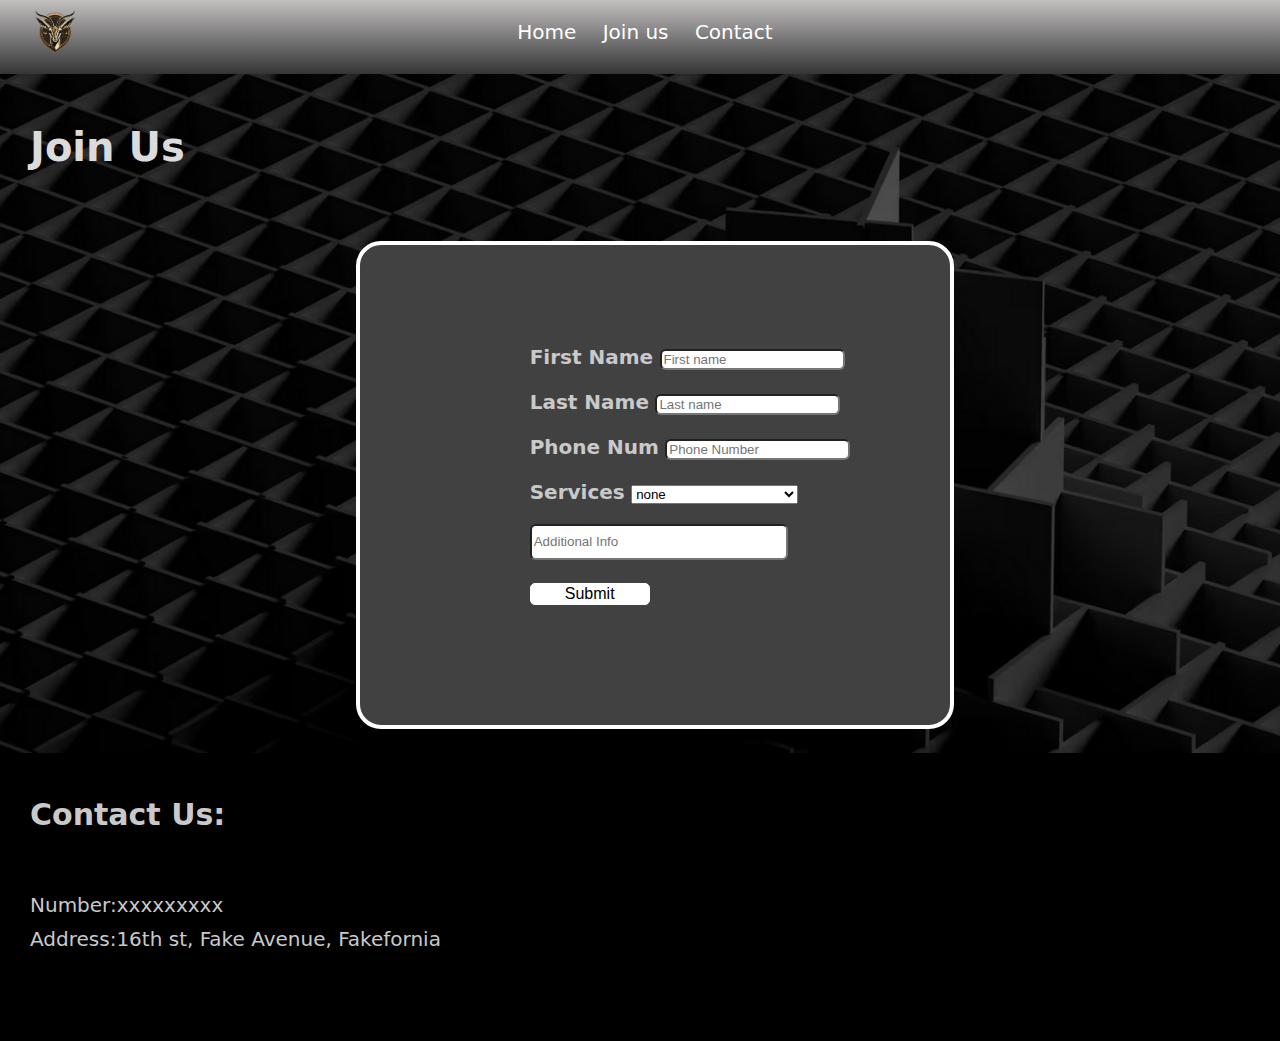
==== form.html @ 17c0639a "files added" ====
<!DOCTYPE html>
<html>
    <head>

        <title>Gazella</title>
        <link rel="stylesheet" href="styles.css">

    </head>


    <body> 

        
        
        <header>
            <nav>
                <a href="#" class="threeline-menu">
                    <div class="one"></div>
                    <div class="two"></div>
                    <div class="three"></div>
                </a>
                <ul class="nav-bar">
                    <li class="Logo"><a href="index.html">Gazella Logo</a></l>
                    <li><a href="index.html">Home</a></li>
                    
                    <li><a href="form.html">Join us</a></li>
                    <li>Contact</li>
                </ul>
            </nav>

            
        </header>
        <section class="higher">
            <h1>Join Us</h1>
            
        </section>
        <section class="middleform">
           <div class="container">
            <form method="POST" action="placeHolder">
                    <div class="sub-container">
                        <label for="fname">First Name</label>
                        <input type="text" id="fname" name="firstname" placeholder="First name">
    
                    </div>
                    
                    <div class="sub-container">
                        <label for="lname">Last Name</label>
                        <input type="text" id="lname" name="lastname" placeholder="Last name">
                    </div>
                    
                    <div class="sub-container">
                        <label for="pNum">Phone Num</label>
                        <input type="text" id="pNum" name="pNum" placeholder="Phone Number">
                    </div>

                    <div class="sub-container">
                        <label for="services">Services</label>
                        <select name="services">
                            <option value="none">none</option>
                            <option value="establishment">Company Establishment</option>
                        
                            <option value="transaction">Transaction Follow-up</option>
                        
                            <option value="legal">Legal Consultation</option>
                        
                            <option value="OfficeSpaces">Office Spaces</option>
                            <option value="visas">Tourist Visas</option>
                        </select>
                    </div>
                    
                    <div class="sub-container">
                        <input type="text" id="additionalInfo" name="additionalInfo" placeholder="Additional Info">
                    </div>
                    <div class="sub-container">
                        <button class="button" type="submit">
                            Submit
                        </button>
                    </div>
                    

                </form>
           </div>
            
        </section>
        <section class="lowerform">
            <h2>Contact Us: </h2>
            <p>Number:xxxxxxxxx</p>
            <p>Address:16th st, Fake Avenue, Fakefornia</p>

        </section>
        
        
        
          
    </body>



</html>
---- styles.css ----
body {
    background-color:rgb(71, 71, 70);
    color:rgb(201, 201, 201);
    font-family: apple-system,system-ui,BlinkMacSystemFont,"Segoe UI",Roboto,Helvetica Neue,Arial,sans-serif;
    font-size:20px;
    margin:0;
    padding:0;
    background-image: url(gazellaBackground.png);
    
    background-repeat: no-repeat;
    background-position: center;
    background-attachment: fixed;
    background-size:cover;
    
    
}
header {
    background-color:rgb(70, 70, 70);
    background: linear-gradient(#c2bfbf, #353535), rgba(0,0,0,0.2);
    opacity: 0.9;
    color:rgb(255, 255, 255);
    padding-top:20px;
    padding-bottom:30px;
    padding-left:10px;
    position:relative;
    transition:0.285s;
    
    
}

header:hover {
    opacity:1;
}
header .Logo a {
    background-image: url(gazellaLogo.png);
    background-size:50px;
    background-repeat: no-repeat;
    display:inline-block;
    
    position:absolute; 
	top:0; 
	left:30px; 
    width:50px;
    height:50px;
    text-indent: -99999999px;
    top:7px;
    opacity:1;
    

}

section {
    
    padding-top:20px;
    padding-bottom:20px;
    padding-left:30px;
    margin:3px 0px 4px 0px;
    display:flex;
    flex-direction: column;


}
.middle div {
    position:relative;
    margin:auto;
    width:100px;
    padding:100px;
    background: rgb(65, 65, 65) 20%;
    margin-top: 100px;
    border:4px solid;
    border-radius:20px;
    border-color:rgba(255, 255, 255, 0.678);
    
    transition:0.15s ease;
}
.middle div:hover {
    background: rgb(65, 65, 65) 20%;
    padding:120px;
    
    font-weight: bolder;
    border-style:solid;
    border-color: rgb(211, 206, 206);
    
}
.middle .service1 {
    margin-left:10px;
    
}
.middle .service2 {
    margin-right:20px;
}
.middle .service3 {
    margin-left:10px;
}
footer {
    
    color:rgb(255, 255, 255);
    padding-top:20px;
    padding-bottom:20px;
    padding-left:10px;
}

h1 {
    position:relative;
    text-decoration:none;

    color:rgb(219, 219, 219);
    transition:0.35s;
}

h1:hover {
    
    color:sandybrown;
    
}  

ul {
    margin:0;
    padding:0;
    list-style-type: none;
   
    text-align:center;
    
}
li {
    
    display:inline-block;
    margin-right:20px;
    
}
a {
    opacity:1;
    text-decoration:none;
    color:white;
    transition:color 0.35s;
}
a:hover {
    font-weight:bolder;
    color:sandybrown;
  
    
    
}

.higher {
    display:block;
}
h2 {
    position:absolute;
    transition:0.35s;
}
h2:hover {
    font-weight:bolder;
    color:sandybrown;
}

/*
.threeline-menu div{
    height:3px;
    background-color:white;
    margin:4px 0;
    border-radius:25px;
    transition:0.3s;

}
.threeline-menu {
    width:30px;
    display:block;
    margin:1em 0 0 90%;
    
}
*/
/*
.one {
    width:30px;
}
.two {
    width:20px;

}
.three {
    width:10px;
}

.threeline-menu:hover div {
    width:30px;
}
.service1 h1 {
    position:relative;
    

}
    */

.service1 p{
    position:absolute;
    color:rgb(255, 255, 255);
    top:0;
    left:15px;
    
    
}
/*
.middle .service1 {
    background:rgb(55, 126, 55);
}
*/





.container {

    background:rgb(65,65,65);
    width: 300px;
    border: 4px solid white;
    border-radius:25px;
    padding: 100px;
    max-width:fit-content;
    margin: auto;
    position:relative;
    width:100%;
    
    
}
label {
    font-weight:bold;
    transition:0.15s ease;
}
/*
label:hover {
    
}
*/
input {
    border-radius:5.7px;
}

.sub-container {
   margin-left:70px;
   margin-bottom:20px;
    
}
#additionalInfo {
    width:250px;
    height:30px;
}

.button {
    background:white;
    border:1px solid white;
    border-radius:5px;
    
    font-size: 16px;
    width:120px;
    transition:0.2s ease;
}
.button:hover {
    background:black;
    color:white;
    font-weight:bold;
}
.lowerform {
    position:relative;
    background:black;
    margin-bottom:0px;
    padding-bottom:200px;
}
.lowerform p {
    margin-top:120px;
    margin-bottom:-110px;
}
.lower {
    position:relative;
    background:black;
    margin-bottom:0px;
    padding-bottom:200px;
}
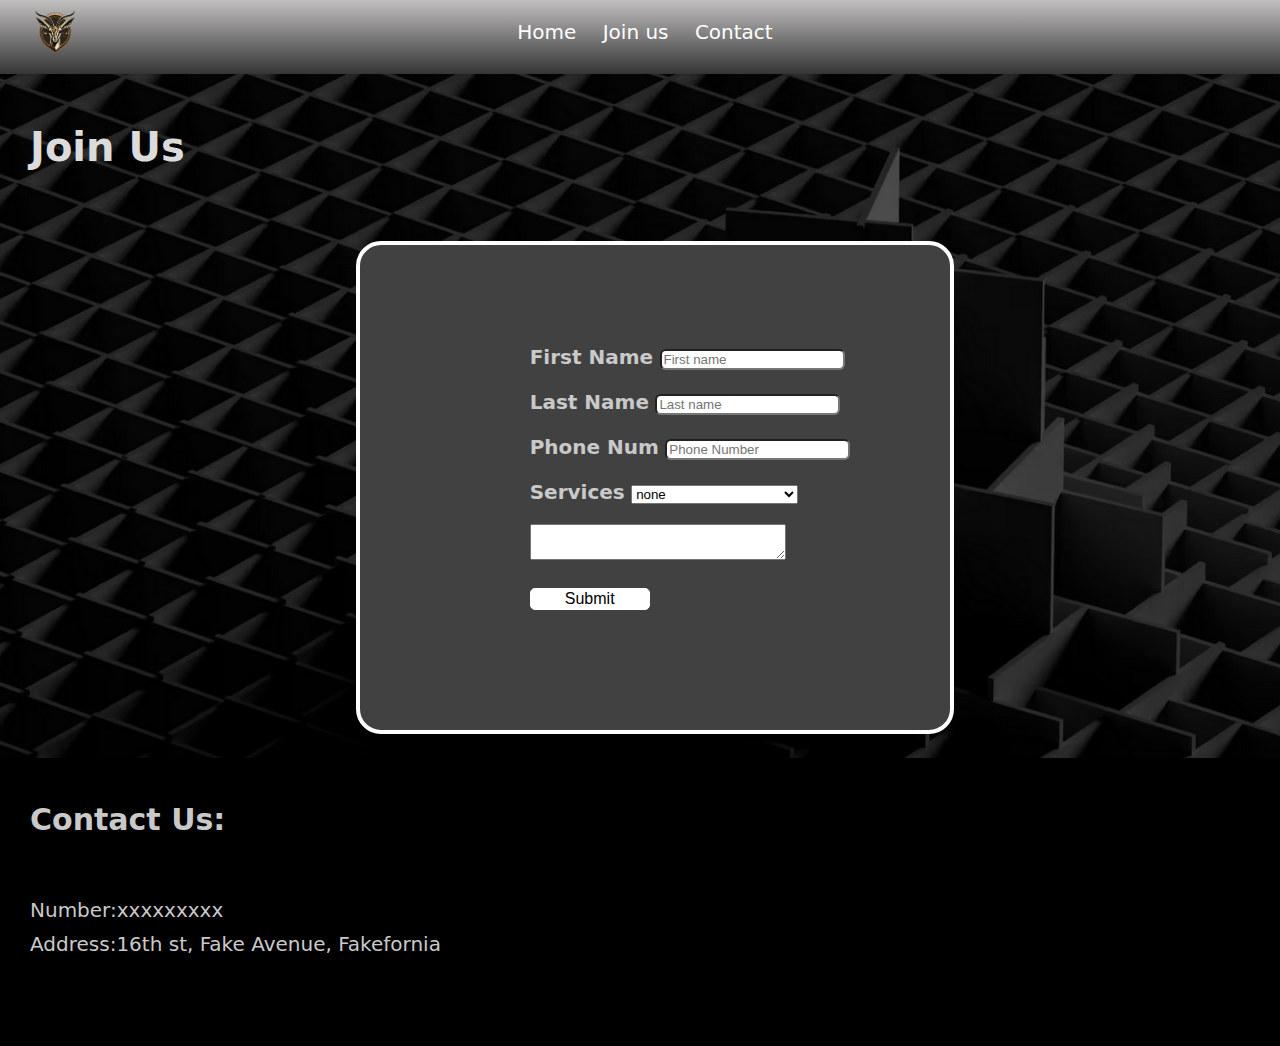
==== commit 0fa4c072: "I made changes to the additional info box in the form page, it is sizeable and infinite lines now" ====
--- a/form.html
+++ b/form.html
@@ -69,7 +69,11 @@
                     </div>
                     
                     <div class="sub-container">
-                        <input type="text" id="additionalInfo" name="additionalInfo" placeholder="Additional Info">
+                        
+                        <textarea id="additionalInfo" name="additionalInfo" rows="4" cols="50" placeholder="Additional Info">
+
+                            
+                        </textarea>
                     </div>
                     <div class="sub-container">
                         <button class="button" type="submit">
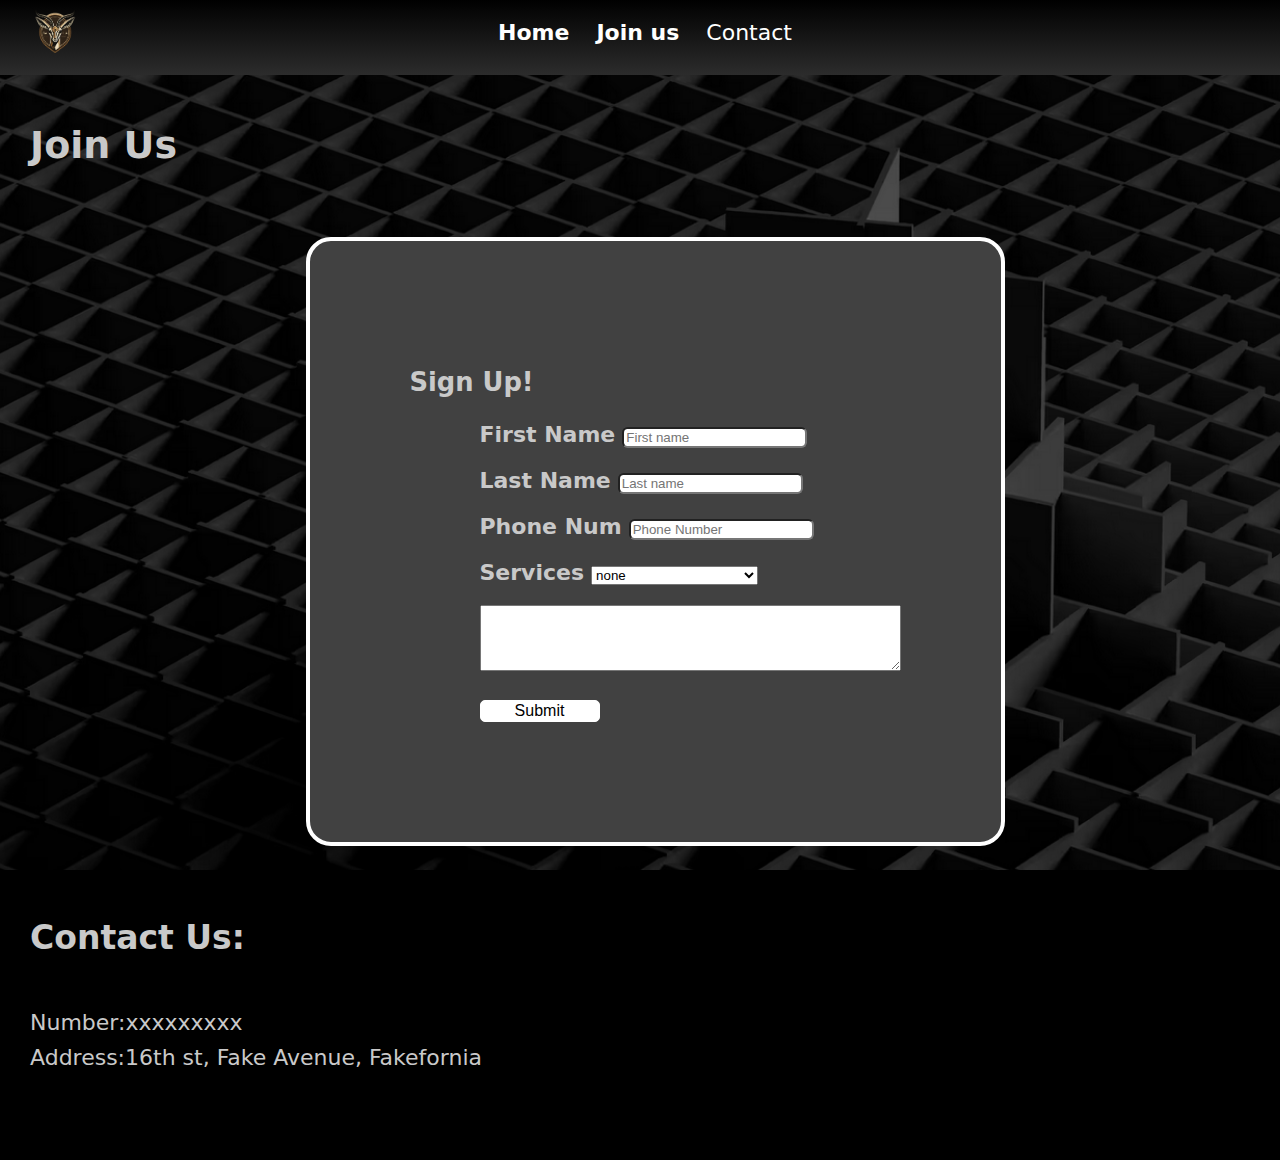
==== commit 578cfb5d: "made some changes to font color and font size for the body and the h1,h2 tags. Next step might be ma" ====
--- a/form.html
+++ b/form.html
@@ -37,6 +37,9 @@
         <section class="middleform">
            <div class="container">
             <form method="POST" action="placeHolder">
+                    <div>
+                        <h3>Sign Up!</h3>
+                    </div>
                     <div class="sub-container">
                         <label for="fname">First Name</label>
                         <input type="text" id="fname" name="firstname" placeholder="First name">
@@ -70,7 +73,7 @@
                     
                     <div class="sub-container">
                         
-                        <textarea id="additionalInfo" name="additionalInfo" rows="4" cols="50" placeholder="Additional Info">
+                        <textarea id="additionalInfo" name="additionalInfo" rows="4" cols="50" placeholder="Additional information">
 
                             
                         </textarea>
--- a/styles.css
+++ b/styles.css
@@ -2,7 +2,7 @@
     background-color:rgb(71, 71, 70);
     color:rgb(201, 201, 201);
     font-family: apple-system,system-ui,BlinkMacSystemFont,"Segoe UI",Roboto,Helvetica Neue,Arial,sans-serif;
-    font-size:20px;
+    font-size:22px;
     margin:0;
     padding:0;
     background-image: url(gazellaBackground.png);
@@ -16,7 +16,7 @@
 }
 header {
     background-color:rgb(70, 70, 70);
-    background: linear-gradient(#c2bfbf, #353535), rgba(0,0,0,0.2);
+    background: linear-gradient(#000000,#2c2c2c ), rgba(0,0,0,0.2);
     opacity: 0.9;
     color:rgb(255, 255, 255);
     padding-top:20px;
@@ -103,14 +103,14 @@
 h1 {
     position:relative;
     text-decoration:none;
-
-    color:rgb(219, 219, 219);
+    font-size:38px;
+    color:rgb(255 226 218/var(--tw-text-opacity));
     transition:0.35s;
 }
 
 h1:hover {
     
-    color:sandybrown;
+    color: pink;
     
 }  
 
@@ -132,11 +132,12 @@
     opacity:1;
     text-decoration:none;
     color:white;
+    font-weight: bold;
     transition:color 0.35s;
 }
 a:hover {
-    font-weight:bolder;
-    color:sandybrown;
+    
+    color: pink;
   
     
     
@@ -151,7 +152,7 @@
 }
 h2:hover {
     font-weight:bolder;
-    color:sandybrown;
+    color:pink;
 }
 
 /*
@@ -242,10 +243,7 @@
    margin-bottom:20px;
     
 }
-#additionalInfo {
-    width:250px;
-    height:30px;
-}
+
 
 .button {
     background:white;
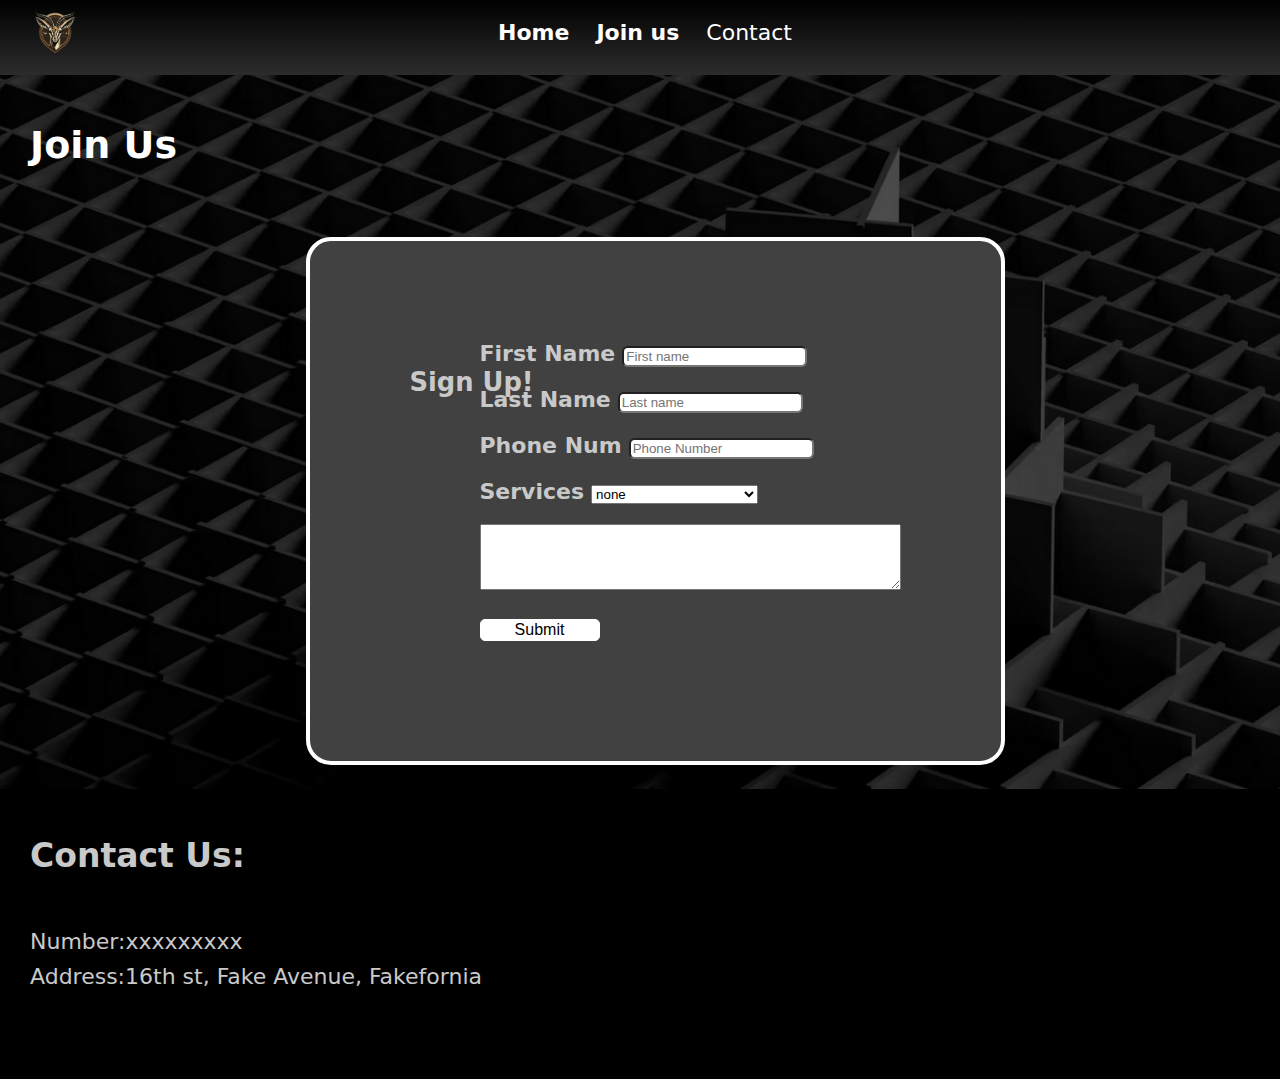
==== commit 2119abac: "minimal changes made to form page, added a subtitle class for h3 tag" ====
--- a/form.html
+++ b/form.html
@@ -37,7 +37,7 @@
         <section class="middleform">
            <div class="container">
             <form method="POST" action="placeHolder">
-                    <div>
+                    <div class="subtitle">
                         <h3>Sign Up!</h3>
                     </div>
                     <div class="sub-container">
--- a/styles.css
+++ b/styles.css
@@ -104,7 +104,8 @@
     position:relative;
     text-decoration:none;
     font-size:38px;
-    color:rgb(255 226 218/var(--tw-text-opacity));
+    color:white;
+    /*rgb(255 226 218/var(--tw-text-opacity))*/
     transition:0.35s;
 }
 
@@ -274,4 +275,9 @@
     background:black;
     margin-bottom:0px;
     padding-bottom:200px;
+}
+
+.subtitle {
+    position:absolute;
+    
 }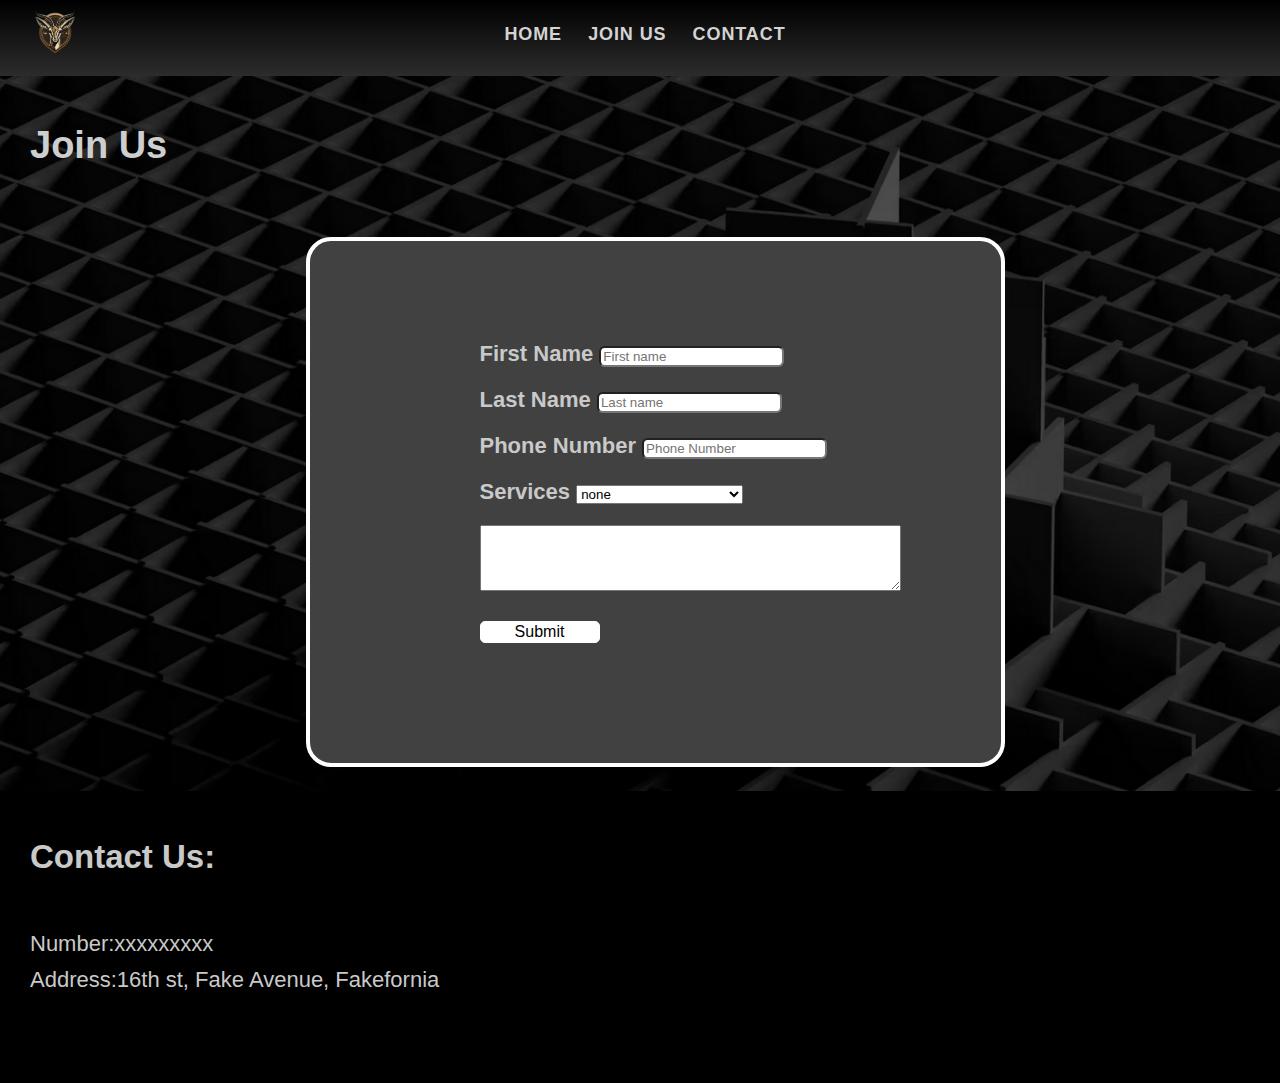
==== commit 5c91dd77: "made changes to font, font hover color, header opacity" ====
--- a/form.html
+++ b/form.html
@@ -21,10 +21,10 @@
                 </a>
                 <ul class="nav-bar">
                     <li class="Logo"><a href="index.html">Gazella Logo</a></l>
-                    <li><a href="index.html">Home</a></li>
+                    <li><a href="index.html">HOME</a></li>
                     
-                    <li><a href="form.html">Join us</a></li>
-                    <li>Contact</li>
+                    <li><a href="form.html">JOIN US</a></li>
+                    <li><a>CONTACT</a></li>
                 </ul>
             </nav>
 
@@ -37,9 +37,7 @@
         <section class="middleform">
            <div class="container">
             <form method="POST" action="placeHolder">
-                    <div class="subtitle">
-                        <h3>Sign Up!</h3>
-                    </div>
+        
                     <div class="sub-container">
                         <label for="fname">First Name</label>
                         <input type="text" id="fname" name="firstname" placeholder="First name">
@@ -52,7 +50,7 @@
                     </div>
                     
                     <div class="sub-container">
-                        <label for="pNum">Phone Num</label>
+                        <label for="pNum">Phone Number</label>
                         <input type="text" id="pNum" name="pNum" placeholder="Phone Number">
                     </div>
 
--- a/styles.css
+++ b/styles.css
@@ -1,7 +1,7 @@
 body {
     background-color:rgb(71, 71, 70);
     color:rgb(201, 201, 201);
-    font-family: apple-system,system-ui,BlinkMacSystemFont,"Segoe UI",Roboto,Helvetica Neue,Arial,sans-serif;
+    font-family: SF Pro Display,SF Pro Icons,Helvetica Neue,Helvetica,Arial,sans-serif;
     font-size:22px;
     margin:0;
     padding:0;
@@ -17,7 +17,7 @@
 header {
     background-color:rgb(70, 70, 70);
     background: linear-gradient(#000000,#2c2c2c ), rgba(0,0,0,0.2);
-    opacity: 0.9;
+    opacity: 1;
     color:rgb(255, 255, 255);
     padding-top:20px;
     padding-bottom:30px;
@@ -29,7 +29,7 @@
 }
 
 header:hover {
-    opacity:1;
+    
 }
 header .Logo a {
     background-image: url(gazellaLogo.png);
@@ -64,7 +64,7 @@
     position:relative;
     margin:auto;
     width:100px;
-    padding:100px;
+    padding:120px;
     background: rgb(65, 65, 65) 20%;
     margin-top: 100px;
     border:4px solid;
@@ -75,9 +75,8 @@
 }
 .middle div:hover {
     background: rgb(65, 65, 65) 20%;
-    padding:120px;
-    
-    font-weight: bolder;
+    padding:130px;
+    
     border-style:solid;
     border-color: rgb(211, 206, 206);
     
@@ -104,14 +103,14 @@
     position:relative;
     text-decoration:none;
     font-size:38px;
-    color:white;
+    color:rgb(206, 206, 206);
     /*rgb(255 226 218/var(--tw-text-opacity))*/
     transition:0.35s;
 }
 
 h1:hover {
     
-    color: pink;
+    color: rgb(255, 255, 255);
     
 }  
 
@@ -130,15 +129,18 @@
     
 }
 a {
+    font-size: 18px;
+    
     opacity:1;
     text-decoration:none;
-    color:white;
+    color:rgb(211,211,211);
     font-weight: bold;
-    transition:color 0.35s;
+    letter-spacing: 0.05em;
+    transition: 0.35s ease-in-out;
 }
 a:hover {
     
-    color: pink;
+    color: rgb(255, 255, 255);
   
     
     
@@ -146,6 +148,7 @@
 
 .higher {
     display:block;
+    
 }
 h2 {
     position:absolute;
@@ -278,6 +281,6 @@
 }
 
 .subtitle {
-    position:absolute;
+    position:fixed;
     
 }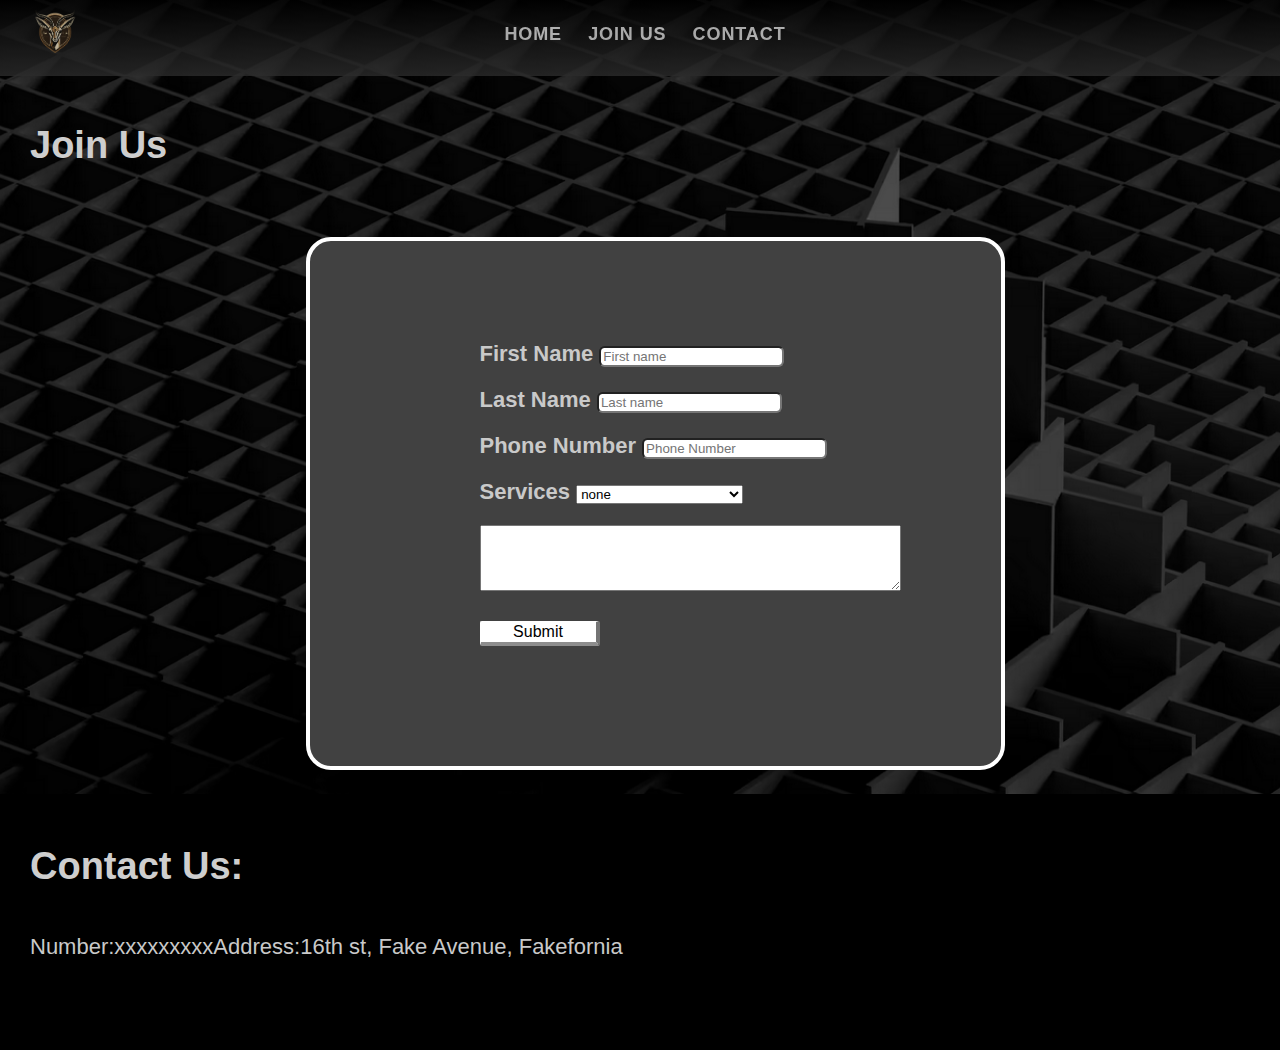
==== commit c535b834: "added a tab icon, might make the divs bigger and make them slide with pictures related to certain se" ====
--- a/form.html
+++ b/form.html
@@ -4,6 +4,7 @@
 
         <title>Gazella</title>
         <link rel="stylesheet" href="styles.css">
+        <link rel="icon" type="image/png" href="/favicon-48x48.png" sizes="48x48" />
 
     </head>
 
--- a/styles.css
+++ b/styles.css
@@ -17,7 +17,7 @@
 header {
     background-color:rgb(70, 70, 70);
     background: linear-gradient(#000000,#2c2c2c ), rgba(0,0,0,0.2);
-    opacity: 1;
+    opacity: 0.8;
     color:rgb(255, 255, 255);
     padding-top:20px;
     padding-bottom:30px;
@@ -29,14 +29,14 @@
 }
 
 header:hover {
-    
+    color:white;
 }
 header .Logo a {
     background-image: url(gazellaLogo.png);
     background-size:50px;
     background-repeat: no-repeat;
     display:inline-block;
-    
+    filter: brightness(100%);
     position:absolute; 
 	top:0; 
 	left:30px; 
@@ -45,8 +45,12 @@
     text-indent: -99999999px;
     top:7px;
     opacity:1;
-    
-
+    transition: 0.1s;
+    
+
+}
+header .Logo a:hover {
+    filter: brightness(110%);
 }
 
 section {
@@ -56,31 +60,37 @@
     padding-left:30px;
     margin:3px 0px 4px 0px;
     display:flex;
-    flex-direction: column;
-
-
-}
-.middle div {
+    flex-direction: row;
+
+
+}
+.middle div .services{
     position:relative;
     margin:auto;
     width:100px;
     padding:120px;
     background: rgb(65, 65, 65) 20%;
     margin-top: 100px;
-    border:4px solid;
+    margin-left:10px;
+    border:2px solid;
     border-radius:20px;
     border-color:rgba(255, 255, 255, 0.678);
+    display:inline-block;
+    
     
     transition:0.15s ease;
 }
-.middle div:hover {
+.middle div:hover .services{
     background: rgb(65, 65, 65) 20%;
-    padding:130px;
+    padding:125px;
     
     border-style:solid;
     border-color: rgb(211, 206, 206);
-    
-}
+  
+
+}
+
+/*
 .middle .service1 {
     margin-left:10px;
     
@@ -91,6 +101,7 @@
 .middle .service3 {
     margin-left:10px;
 }
+*/
 footer {
     
     color:rgb(255, 255, 255);
@@ -106,10 +117,11 @@
     color:rgb(206, 206, 206);
     /*rgb(255 226 218/var(--tw-text-opacity))*/
     transition:0.35s;
+    
 }
 
 h1:hover {
-    
+    letter-spacing: 0.1em;
     color: rgb(255, 255, 255);
     
 }  
@@ -139,9 +151,10 @@
     transition: 0.35s ease-in-out;
 }
 a:hover {
-    
+    letter-spacing: 0.1em;
     color: rgb(255, 255, 255);
-  
+    filter:brightness(150%);
+    
     
     
 }
@@ -152,11 +165,14 @@
 }
 h2 {
     position:absolute;
+    color:rgb(206, 206, 206);
+    font-size:38px;
     transition:0.35s;
 }
 h2:hover {
+    letter-spacing: 0.1em;
     font-weight:bolder;
-    color:pink;
+    color:rgb(255, 255, 255);
 }
 
 /*
@@ -252,16 +268,21 @@
 .button {
     background:white;
     border:1px solid white;
-    border-radius:5px;
-    
+    border-radius:2px;
+    border-bottom:4px solid rgb(141, 141, 141);
+    border-right:4px solid rgb(116, 116, 116);
     font-size: 16px;
     width:120px;
-    transition:0.2s ease;
+    transition:0s ease;
 }
 .button:hover {
-    background:black;
-    color:white;
-    font-weight:bold;
+/*    background:black;*/
+/*    color:white;*/
+/*    font-weight:bold;*/
+
+    border:1px solid white;
+    border-bottom:2px solid rgb(141, 141, 141);
+    border-right:2px solid rgb(116, 116, 116);    
 }
 .lowerform {
     position:relative;
@@ -283,4 +304,59 @@
 .subtitle {
     position:fixed;
     
-}+}
+
+
+::selection {
+    background: rgb(185, 172, 143);
+    color:black;
+}
+
+
+
+div p {
+    z-index: 10000;
+    font-size: 50px;
+    text-align:center;
+    position:absolute;
+    width:20%;
+   
+
+}
+/*
+.slider {
+   overflow:scroll;
+   
+}
+.slider figure div{
+    width:20%;
+    float:left;
+}
+
+/*
+.slider figure img{
+    width:100%;
+    float:left;
+
+}
+
+
+
+
+.slider figure{
+    position:relative;
+    width:500%;
+    margin:0;
+    left:0;
+    animation: 60s slidy linear forwards;
+
+}
+
+
+
+
+@keyframes slidy {
+    0% { transform: translateX(0); }
+    100% { transform: translateX(-100%); }
+}
+*/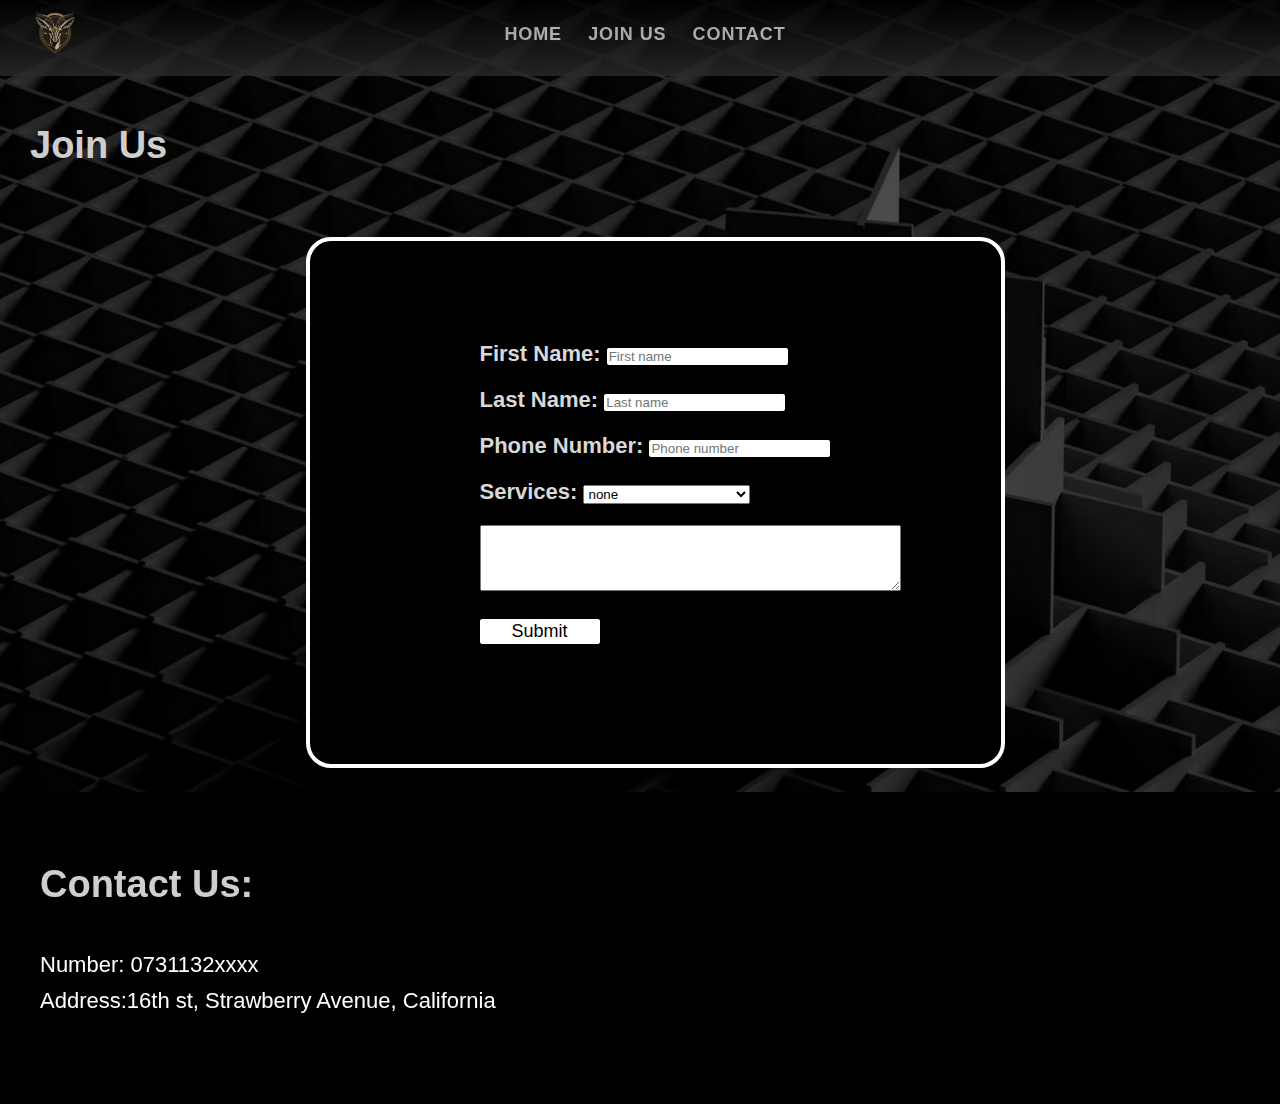
==== commit 9c717df2: "homepage footer needs work, website needs a div image slider on homepage" ====
--- a/form.html
+++ b/form.html
@@ -40,23 +40,23 @@
             <form method="POST" action="placeHolder">
         
                     <div class="sub-container">
-                        <label for="fname">First Name</label>
+                        <label for="fname">First Name:</label>
                         <input type="text" id="fname" name="firstname" placeholder="First name">
     
                     </div>
                     
                     <div class="sub-container">
-                        <label for="lname">Last Name</label>
+                        <label for="lname">Last Name:</label>
                         <input type="text" id="lname" name="lastname" placeholder="Last name">
                     </div>
                     
                     <div class="sub-container">
-                        <label for="pNum">Phone Number</label>
-                        <input type="text" id="pNum" name="pNum" placeholder="Phone Number">
+                        <label for="pNum">Phone Number:</label>
+                        <input type="text" id="pNum" name="pNum" placeholder="Phone number">
                     </div>
 
                     <div class="sub-container">
-                        <label for="services">Services</label>
+                        <label for="services">Services:</label>
                         <select name="services">
                             <option value="none">none</option>
                             <option value="establishment">Company Establishment</option>
@@ -89,9 +89,13 @@
             
         </section>
         <section class="lowerform">
-            <h2>Contact Us: </h2>
-            <p>Number:xxxxxxxxx</p>
-            <p>Address:16th st, Fake Avenue, Fakefornia</p>
+            <footer>
+                <h2>Contact Us: </h2>
+                <p>Number: 0731132xxxx</p>
+                <p>Address:16th st, Strawberry Avenue, California</p>
+
+            </footer>
+
 
         </section>
         
--- a/styles.css
+++ b/styles.css
@@ -64,12 +64,19 @@
 
 
 }
+/*
+.middle div .services{
+    
+}
+*/
+
+/*
 .middle div .services{
     position:relative;
     margin:auto;
     width:100px;
     padding:120px;
-    background: rgb(65, 65, 65) 20%;
+    background: rgb(0, 0, 0) 20%;
     margin-top: 100px;
     margin-left:10px;
     border:2px solid;
@@ -80,15 +87,37 @@
     
     transition:0.15s ease;
 }
+
+
+*/
+
+
+
+
+
+
+
+
+
+
+/*
+.middle div:hover{
+    margin:auto;
+    padding:125px;
+}
+*/
+
+/*
 .middle div:hover .services{
-    background: rgb(65, 65, 65) 20%;
+    background: rgb(24, 24, 24) 20%;
     padding:125px;
-    
+    color:rgb(255, 253, 253);
     border-style:solid;
     border-color: rgb(211, 206, 206);
   
 
 }
+*/
 
 /*
 .middle .service1 {
@@ -103,12 +132,28 @@
 }
 */
 footer {
-    
+    position:sticky;
+    left:0;
+    bottom:0;
+    width:100%;
+    min-height: 100%;
+    background-color:black;
     color:rgb(255, 255, 255);
     padding-top:20px;
-    padding-bottom:20px;
+    
     padding-left:10px;
 }
+.lowerform {
+    position:relative;
+    background-color:black;
+    margin-bottom:0px;
+    padding-bottom:200px;
+}
+.lowerform p {
+    margin-top:120px;
+    margin-bottom:-110px;
+}
+
 
 h1 {
     position:relative;
@@ -151,7 +196,7 @@
     transition: 0.35s ease-in-out;
 }
 a:hover {
-    letter-spacing: 0.1em;
+    letter-spacing: 0.2em;
     color: rgb(255, 255, 255);
     filter:brightness(150%);
     
@@ -213,27 +258,15 @@
 }
     */
 
-.service1 p{
-    position:absolute;
-    color:rgb(255, 255, 255);
-    top:0;
-    left:15px;
-    
-    
-}
-/*
-.middle .service1 {
-    background:rgb(55, 126, 55);
-}
-*/
+
 
 
 
 
 
 .container {
-
-    background:rgb(65,65,65);
+    
+    background:rgb(0, 0, 0);
     width: 300px;
     border: 4px solid white;
     border-radius:25px;
@@ -242,6 +275,7 @@
     margin: auto;
     position:relative;
     width:100%;
+    color:rgb(216, 216, 216);
     
     
 }
@@ -255,7 +289,8 @@
 }
 */
 input {
-    border-radius:5.7px;
+    border:none;
+    border-radius:2px;
 }
 
 .sub-container {
@@ -269,37 +304,19 @@
     background:white;
     border:1px solid white;
     border-radius:2px;
-    border-bottom:4px solid rgb(141, 141, 141);
-    border-right:4px solid rgb(116, 116, 116);
-    font-size: 16px;
+    font-family:sans-serif;
+    font-size: 18px;
     width:120px;
-    transition:0s ease;
+    transition:0.2s ease;
 }
 .button:hover {
-/*    background:black;*/
-/*    color:white;*/
+    background:rgb(0, 0, 0);
+    color:white;
 /*    font-weight:bold;*/
 
-    border:1px solid white;
-    border-bottom:2px solid rgb(141, 141, 141);
-    border-right:2px solid rgb(116, 116, 116);    
-}
-.lowerform {
-    position:relative;
-    background:black;
-    margin-bottom:0px;
-    padding-bottom:200px;
-}
-.lowerform p {
-    margin-top:120px;
-    margin-bottom:-110px;
-}
-.lower {
-    position:relative;
-    background:black;
-    margin-bottom:0px;
-    padding-bottom:200px;
-}
+    border:1px solid rgb(255, 255, 255);
+}
+
 
 .subtitle {
     position:fixed;
@@ -308,8 +325,8 @@
 
 
 ::selection {
-    background: rgb(185, 172, 143);
-    color:black;
+    background: rgb(255, 255, 255);
+    color:rgb(0, 0, 0);
 }
 
 
@@ -333,7 +350,6 @@
     float:left;
 }
 
-/*
 .slider figure img{
     width:100%;
     float:left;
@@ -359,4 +375,12 @@
     0% { transform: translateX(0); }
     100% { transform: translateX(-100%); }
 }
-*/+*/
+
+.image-wrapper {
+    margin:auto;
+    text-align:center;
+    border:2px solid white;
+    
+}
+
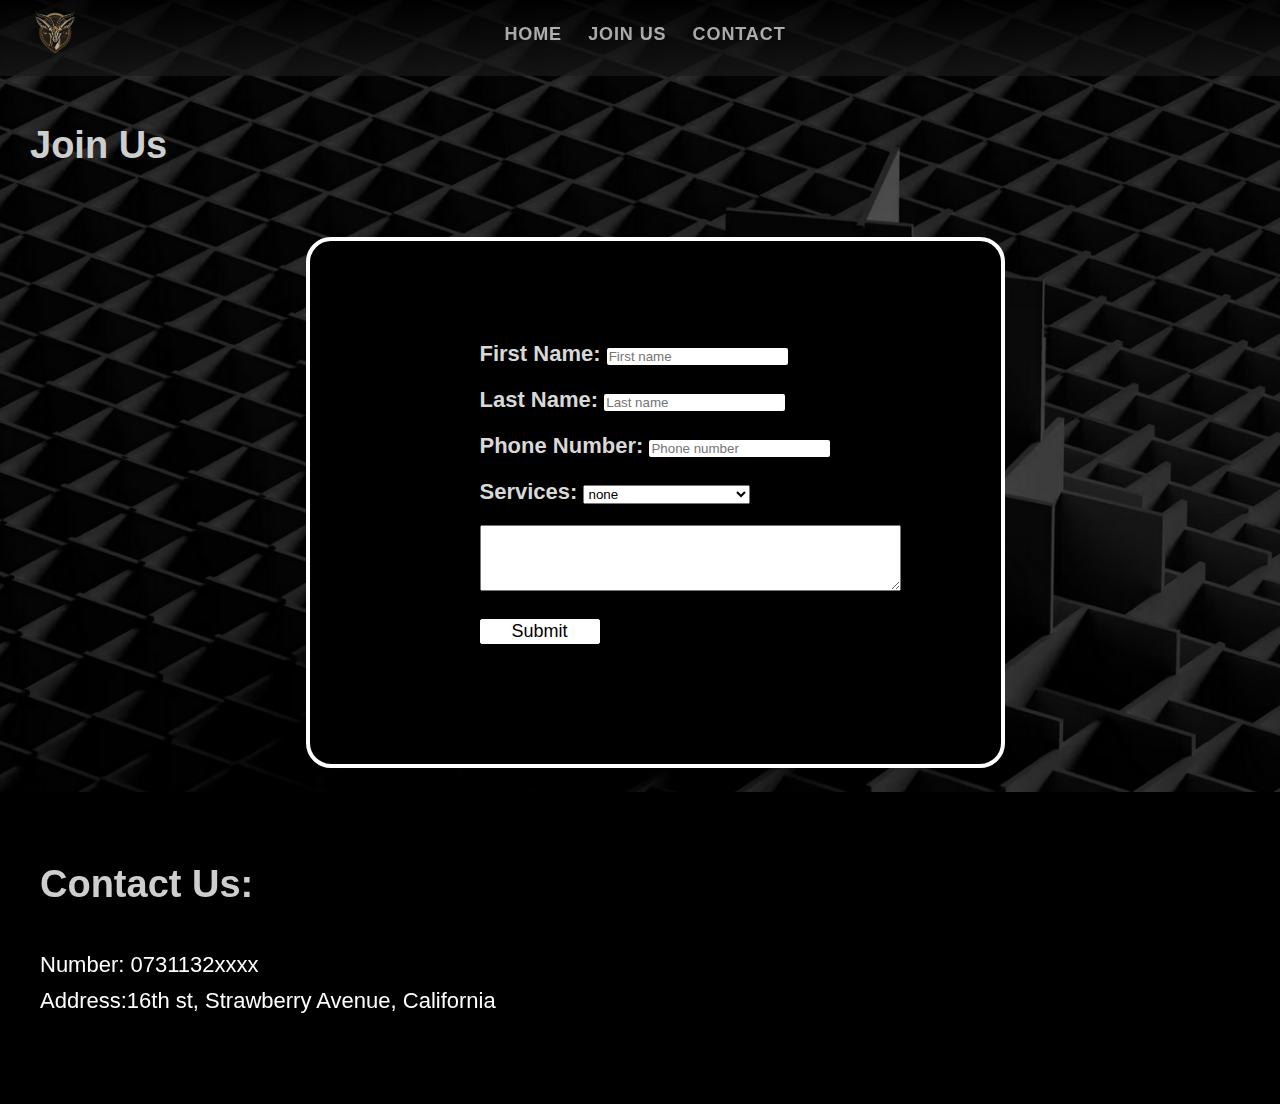
==== commit 7648e7a7: "made my home page footer stick to the bottom, now focusing on fucntionality of the form page and lea" ====
--- a/form.html
+++ b/form.html
@@ -3,6 +3,7 @@
     <head>
 
         <title>Gazella</title>
+        <link rel="JS" href="form_js.js">
         <link rel="stylesheet" href="styles.css">
         <link rel="icon" type="image/png" href="/favicon-48x48.png" sizes="48x48" />
 
@@ -89,7 +90,7 @@
             
         </section>
         <section class="lowerform">
-            <footer>
+            <footer class="footer-form">
                 <h2>Contact Us: </h2>
                 <p>Number: 0731132xxxx</p>
                 <p>Address:16th st, Strawberry Avenue, California</p>
--- a/styles.css
+++ b/styles.css
@@ -1,4 +1,4 @@
-body {
+html, body {
     background-color:rgb(71, 71, 70);
     color:rgb(201, 201, 201);
     font-family: SF Pro Display,SF Pro Icons,Helvetica Neue,Helvetica,Arial,sans-serif;
@@ -6,7 +6,7 @@
     margin:0;
     padding:0;
     background-image: url(gazellaBackground.png);
-    
+    min-height: 100%;
     background-repeat: no-repeat;
     background-position: center;
     background-attachment: fixed;
@@ -16,7 +16,7 @@
 }
 header {
     background-color:rgb(70, 70, 70);
-    background: linear-gradient(#000000,#2c2c2c ), rgba(0,0,0,0.2);
+    background: linear-gradient(#000000,#1d1d1dd5 ), rgba(0,0,0,0.2);
     opacity: 0.8;
     color:rgb(255, 255, 255);
     padding-top:20px;
@@ -52,9 +52,17 @@
 header .Logo a:hover {
     filter: brightness(110%);
 }
-
+.wrapper1 {
+    min-height:100%;
+  
+
+}
+.wrapper0 {
+    padding:20px;
+    padding-bottom:50px;
+}
 section {
-    
+
     padding-top:20px;
     padding-bottom:20px;
     padding-left:30px;
@@ -63,6 +71,30 @@
     flex-direction: row;
 
 
+}
+.footer {
+    position:absolute;
+    height:200px;
+    width:100%;
+    bottom:0;
+    margin-left:0px;
+    background-color:rgb(0, 0, 0);
+    color:rgb(255, 255, 255);
+    padding-top:20px;
+    padding-left:10px;
+    padding-bottom:100px;
+}
+.footer-form {
+    position:sticky;
+    left:0;
+    bottom:0;
+    width:100%;
+    min-height: 100%;
+    background-color:rgb(0, 0, 0);
+    color:rgb(255, 255, 255);
+    padding-top:20px;
+    
+    padding-left:10px;
 }
 /*
 .middle div .services{
@@ -131,25 +163,19 @@
     margin-left:10px;
 }
 */
-footer {
-    position:sticky;
-    left:0;
-    bottom:0;
-    width:100%;
-    min-height: 100%;
+
+.lowerform {
+    min-height:100%;
+    position:relative;
     background-color:black;
-    color:rgb(255, 255, 255);
-    padding-top:20px;
-    
-    padding-left:10px;
-}
-.lowerform {
-    position:relative;
-    background-color:black;
-    margin-bottom:0px;
+    margin-bottom:-50px;
     padding-bottom:200px;
 }
 .lowerform p {
+    margin-top:120px;
+    margin-bottom:-110px;
+}
+.footer p {
     margin-top:120px;
     margin-bottom:-110px;
 }
